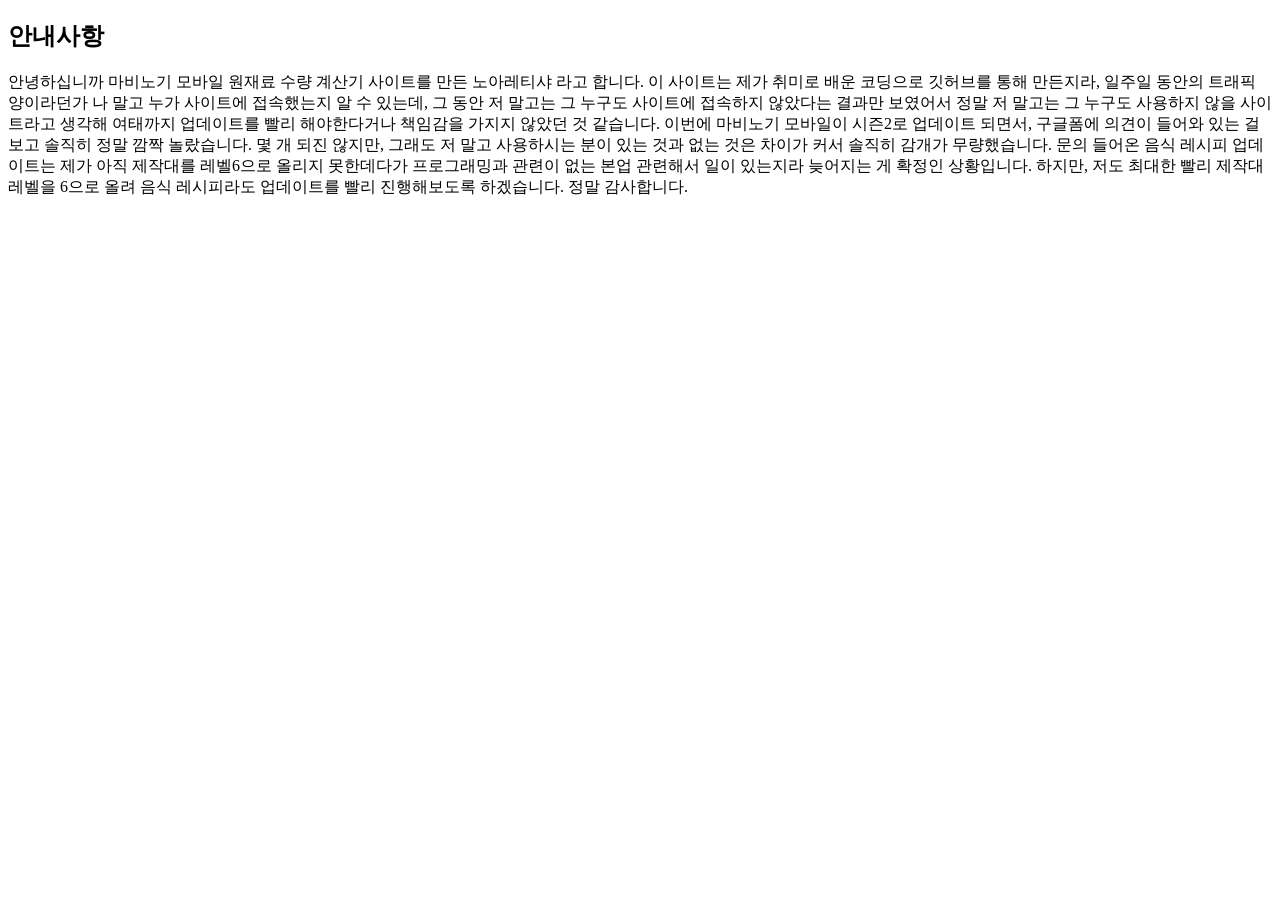
==== pop-up.html @ dba15e48 "Update pop-up.html" ====
<!DOCTYPE html>
<html lang="ko">
	<head>
		<meta charset="UTF-8">
		<title>안내사항</title>
		<link rel="stylesheet" href="./skin/pop-up.css">
	</head>
  
	<body>
		<h2>
			안내사항
		</h2>
	    
		<p>
			안녕하십니까 
			마비노기 모바일 원재료 수량 계산기 사이트를 만든 노아레티샤 라고 합니다.
			이 사이트는 제가 취미로 배운 코딩으로 깃허브를 통해 만든지라, 일주일 동안의 트래픽 양이라던가 나 말고 누가 사이트에 접속했는지 알 수 있는데, 그 동안 저 말고는 그 누구도 사이트에 접속하지 않았다는 결과만 보였어서
			정말 저 말고는 그 누구도 사용하지 않을 사이트라고 생각해 여태까지 업데이트를 빨리 해야한다거나 책임감을 가지지 않았던 것 같습니다.
			이번에 마비노기 모바일이 시즌2로 업데이트 되면서, 구글폼에 의견이 들어와 있는 걸 보고 솔직히 정말 깜짝 놀랐습니다.
			몇 개 되진 않지만, 그래도 저 말고 사용하시는 분이 있는 것과 없는 것은 차이가 커서 솔직히 감개가 무량했습니다.
			문의 들어온 음식 레시피 업데이트는 제가 아직 제작대를 레벨6으로 올리지 못한데다가 프로그래밍과 관련이 없는 본업 관련해서 일이 있는지라 늦어지는 게 확정인 상황입니다.
			하지만, 저도 최대한 빨리 제작대 레벨을 6으로 올려 음식 레시피라도 업데이트를 빨리 진행해보도록 하겠습니다. 
			정말 감사합니다.
		</p>
		<!-- 이 곳은 나중에 다른 창으로 팝업 열때 사용하기
		<div class="footer">
			<button onclick="window.close();">닫기</button>
		</div>-->
	</body>
</html>
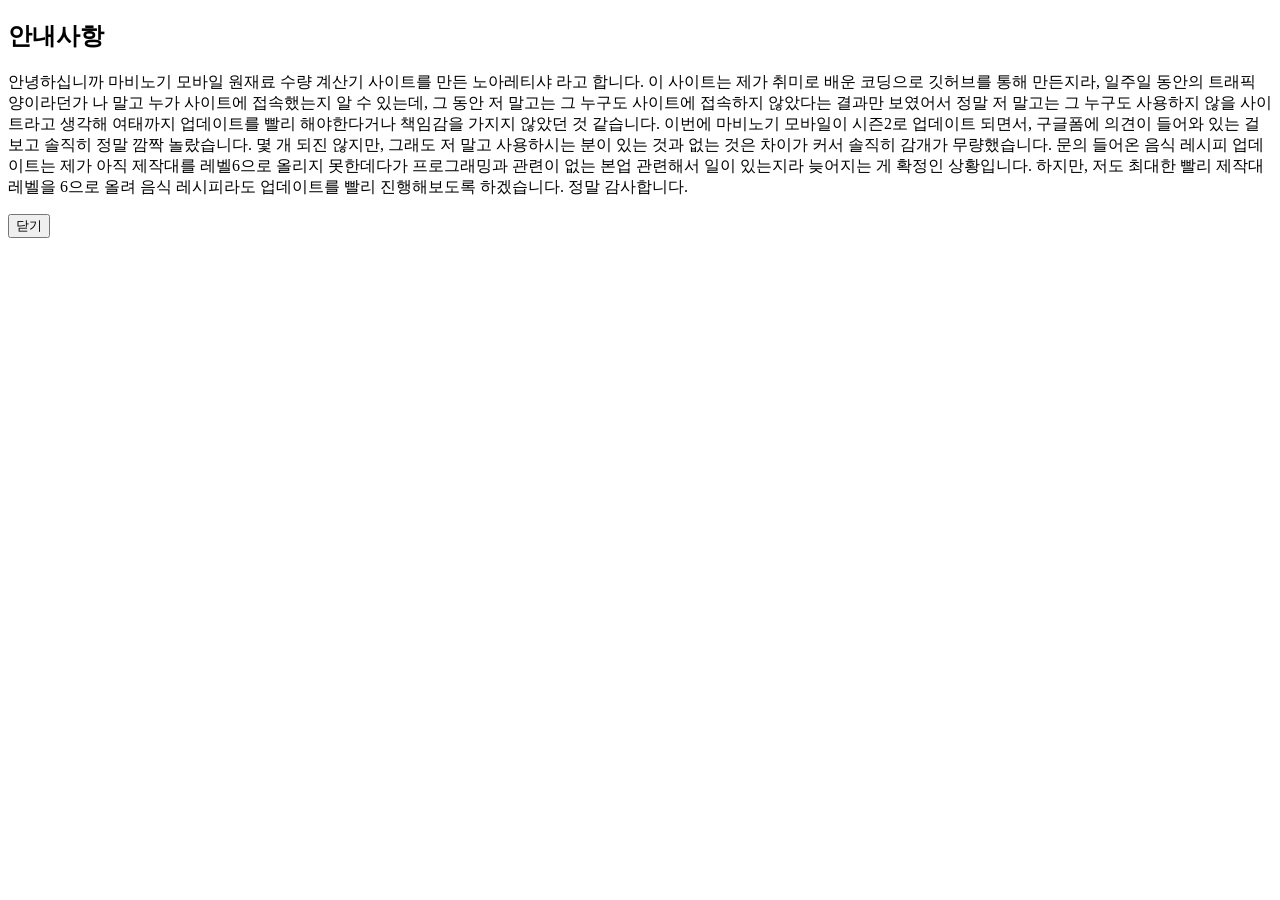
==== commit 248c8d5a: "Update pop-up.html" ====
--- a/pop-up.html
+++ b/pop-up.html
@@ -22,9 +22,9 @@
 			하지만, 저도 최대한 빨리 제작대 레벨을 6으로 올려 음식 레시피라도 업데이트를 빨리 진행해보도록 하겠습니다. 
 			정말 감사합니다.
 		</p>
-		<!-- 이 곳은 나중에 다른 창으로 팝업 열때 사용하기
+
 		<div class="footer">
-			<button onclick="window.close();">닫기</button>
-		</div>-->
+			<button onclick="closeNotice();">닫기</button>
+		</div>
 	</body>
 </html>
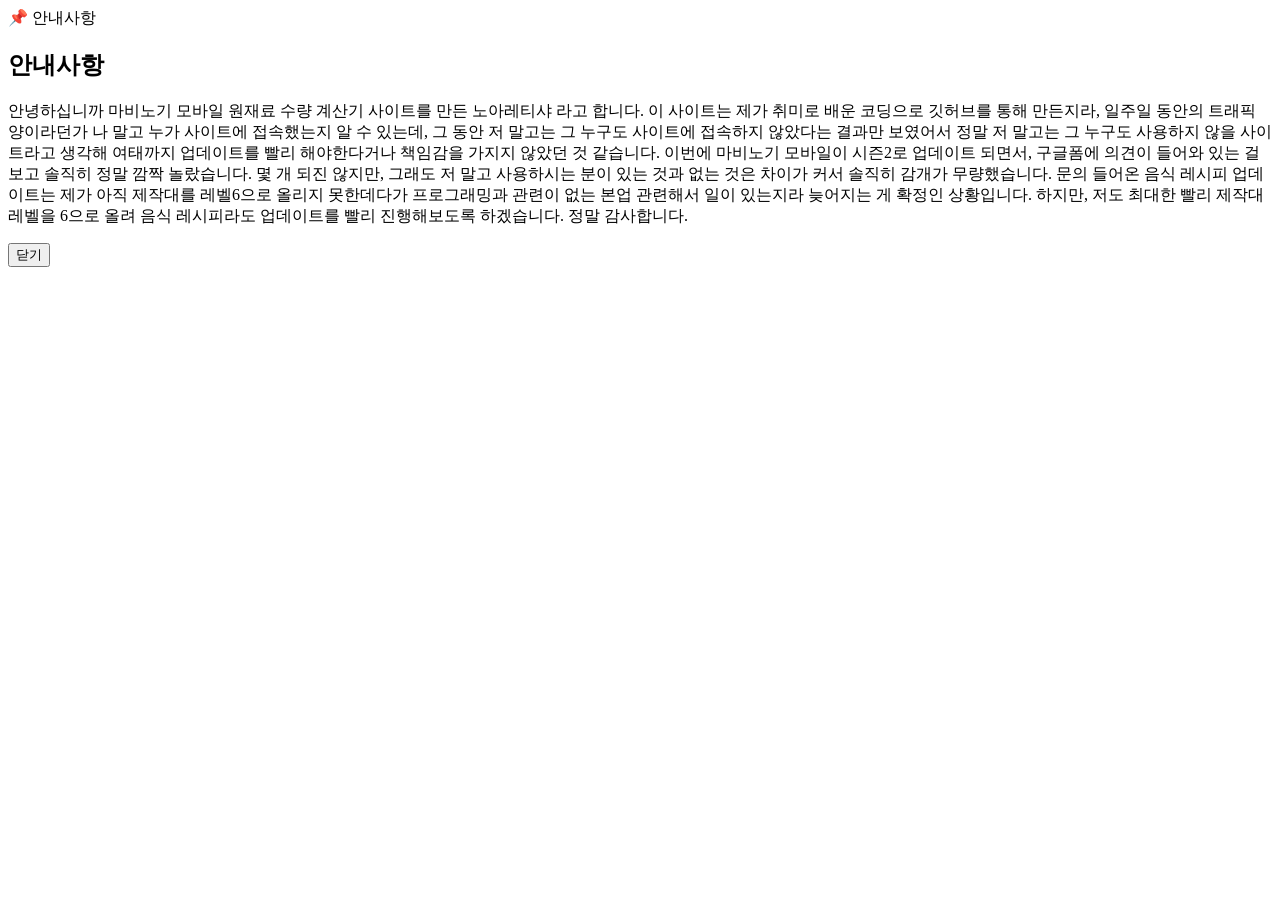
==== commit d4851118: "Update pop-up.html" ====
--- a/pop-up.html
+++ b/pop-up.html
@@ -3,25 +3,31 @@
 	<head>
 		<meta charset="UTF-8">
 		<title>안내사항</title>
-		<link rel="stylesheet" href="./skin/pop-up.css">
+		<link rel="stylesheet" href="/mobi_base_total/skin/pop-up.css">
 	</head>
   
 	<body>
+		<div id="drag-handle">
+			📌 안내사항
+		</div>
+		
 		<h2>
 			안내사항
 		</h2>
-	    
-		<p>
-			안녕하십니까 
-			마비노기 모바일 원재료 수량 계산기 사이트를 만든 노아레티샤 라고 합니다.
-			이 사이트는 제가 취미로 배운 코딩으로 깃허브를 통해 만든지라, 일주일 동안의 트래픽 양이라던가 나 말고 누가 사이트에 접속했는지 알 수 있는데, 그 동안 저 말고는 그 누구도 사이트에 접속하지 않았다는 결과만 보였어서
-			정말 저 말고는 그 누구도 사용하지 않을 사이트라고 생각해 여태까지 업데이트를 빨리 해야한다거나 책임감을 가지지 않았던 것 같습니다.
-			이번에 마비노기 모바일이 시즌2로 업데이트 되면서, 구글폼에 의견이 들어와 있는 걸 보고 솔직히 정말 깜짝 놀랐습니다.
-			몇 개 되진 않지만, 그래도 저 말고 사용하시는 분이 있는 것과 없는 것은 차이가 커서 솔직히 감개가 무량했습니다.
-			문의 들어온 음식 레시피 업데이트는 제가 아직 제작대를 레벨6으로 올리지 못한데다가 프로그래밍과 관련이 없는 본업 관련해서 일이 있는지라 늦어지는 게 확정인 상황입니다.
-			하지만, 저도 최대한 빨리 제작대 레벨을 6으로 올려 음식 레시피라도 업데이트를 빨리 진행해보도록 하겠습니다. 
-			정말 감사합니다.
-		</p>
+		
+	    <div class="content-body">
+			<p>
+				안녕하십니까 
+				마비노기 모바일 원재료 수량 계산기 사이트를 만든 노아레티샤 라고 합니다.
+				이 사이트는 제가 취미로 배운 코딩으로 깃허브를 통해 만든지라, 일주일 동안의 트래픽 양이라던가 나 말고 누가 사이트에 접속했는지 알 수 있는데, 그 동안 저 말고는 그 누구도 사이트에 접속하지 않았다는 결과만 보였어서
+				정말 저 말고는 그 누구도 사용하지 않을 사이트라고 생각해 여태까지 업데이트를 빨리 해야한다거나 책임감을 가지지 않았던 것 같습니다.
+				이번에 마비노기 모바일이 시즌2로 업데이트 되면서, 구글폼에 의견이 들어와 있는 걸 보고 솔직히 정말 깜짝 놀랐습니다.
+				몇 개 되진 않지만, 그래도 저 말고 사용하시는 분이 있는 것과 없는 것은 차이가 커서 솔직히 감개가 무량했습니다.
+				문의 들어온 음식 레시피 업데이트는 제가 아직 제작대를 레벨6으로 올리지 못한데다가 프로그래밍과 관련이 없는 본업 관련해서 일이 있는지라 늦어지는 게 확정인 상황입니다.
+				하지만, 저도 최대한 빨리 제작대 레벨을 6으로 올려 음식 레시피라도 업데이트를 빨리 진행해보도록 하겠습니다. 
+				정말 감사합니다.
+			</p>
+		</div>
 
 		<div class="footer">
 			<button onclick="closeNotice();">닫기</button>
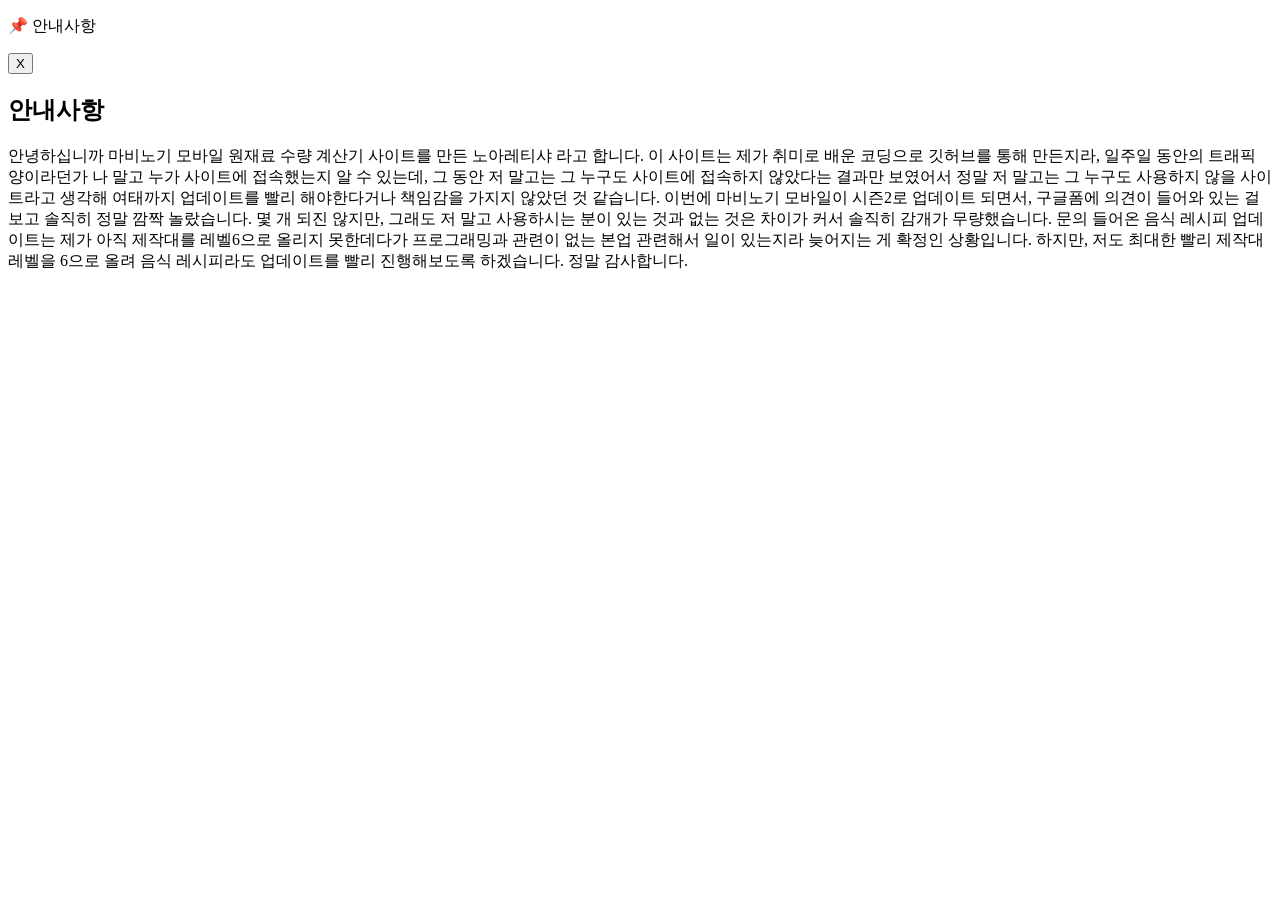
==== commit 0f3f758b: "Update pop-up.html" ====
--- a/pop-up.html
+++ b/pop-up.html
@@ -8,7 +8,8 @@
   
 	<body>
 		<div id="drag-handle">
-			📌 안내사항
+			<p> 📌 안내사항</p>
+			<button onclick="closeNotice();">X</button>
 		</div>
 		
 		<h2>
@@ -30,7 +31,7 @@
 		</div>
 
 		<div class="footer">
-			<button onclick="closeNotice();">닫기</button>
+			
 		</div>
 	</body>
 </html>
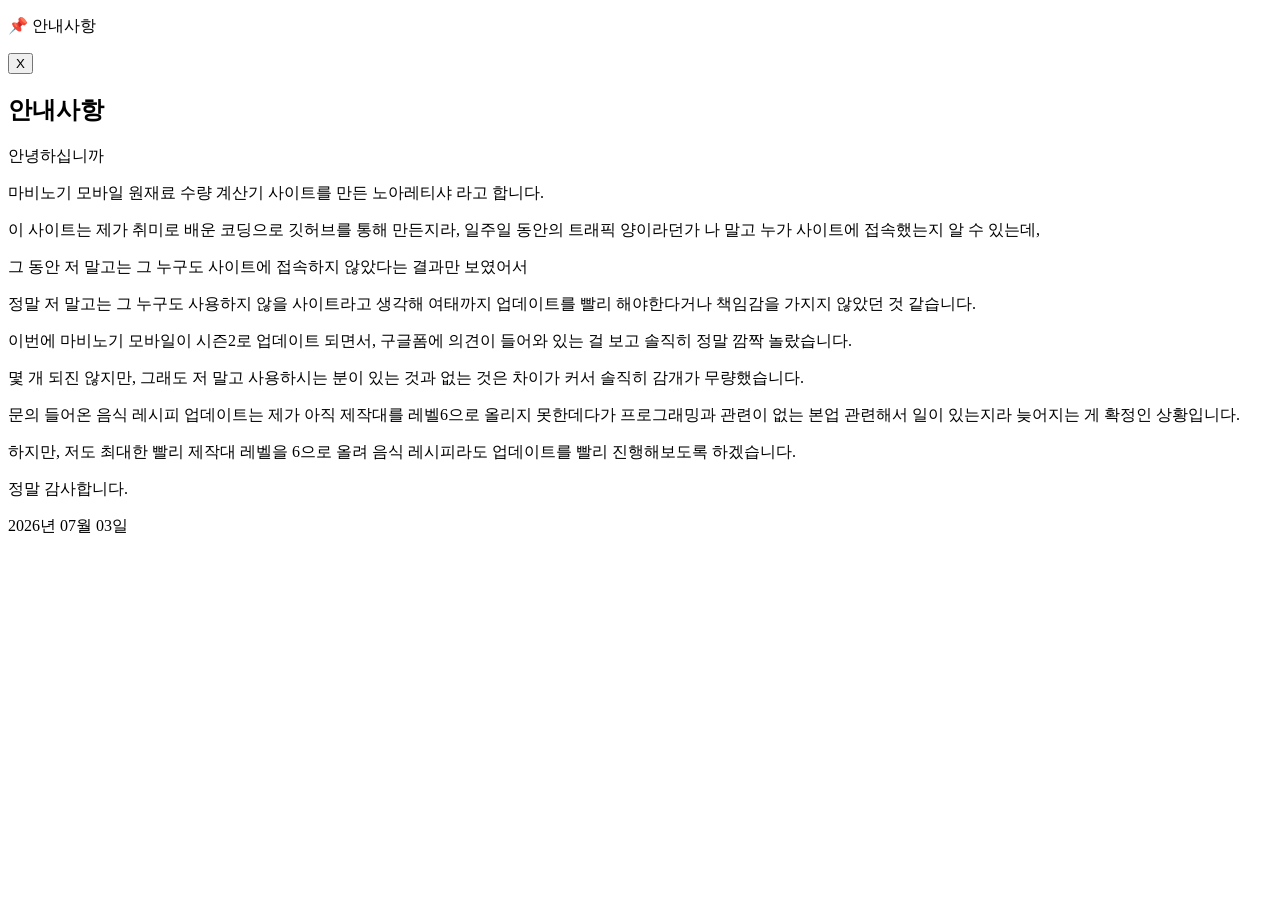
==== commit 84affd83: "Update pop-up.html" ====
--- a/pop-up.html
+++ b/pop-up.html
@@ -11,27 +11,47 @@
 			<p> 📌 안내사항</p>
 			<button onclick="closeNotice();">X</button>
 		</div>
-		
-		<h2>
-			안내사항
-		</h2>
-		
+			
 	    <div class="content-body">
+			<h2>
+				안내사항
+			</h2>			
 			<p>
 				안녕하십니까 
+			</p>
+			<p>
 				마비노기 모바일 원재료 수량 계산기 사이트를 만든 노아레티샤 라고 합니다.
-				이 사이트는 제가 취미로 배운 코딩으로 깃허브를 통해 만든지라, 일주일 동안의 트래픽 양이라던가 나 말고 누가 사이트에 접속했는지 알 수 있는데, 그 동안 저 말고는 그 누구도 사이트에 접속하지 않았다는 결과만 보였어서
+			</p>
+			<p>
+				이 사이트는 제가 취미로 배운 코딩으로 깃허브를 통해 만든지라, 일주일 동안의 트래픽 양이라던가 나 말고 누가 사이트에 접속했는지 알 수 있는데, 
+			</p>
+			<p>				
+				그 동안 저 말고는 그 누구도 사이트에 접속하지 않았다는 결과만 보였어서
+			</p>
+			<p>				
 				정말 저 말고는 그 누구도 사용하지 않을 사이트라고 생각해 여태까지 업데이트를 빨리 해야한다거나 책임감을 가지지 않았던 것 같습니다.
+			</p>
+			<p>				
 				이번에 마비노기 모바일이 시즌2로 업데이트 되면서, 구글폼에 의견이 들어와 있는 걸 보고 솔직히 정말 깜짝 놀랐습니다.
+			</p>
+			<p>				
 				몇 개 되진 않지만, 그래도 저 말고 사용하시는 분이 있는 것과 없는 것은 차이가 커서 솔직히 감개가 무량했습니다.
+			</p>
+			<p>				
 				문의 들어온 음식 레시피 업데이트는 제가 아직 제작대를 레벨6으로 올리지 못한데다가 프로그래밍과 관련이 없는 본업 관련해서 일이 있는지라 늦어지는 게 확정인 상황입니다.
+			</p>
+			<p>				
 				하지만, 저도 최대한 빨리 제작대 레벨을 6으로 올려 음식 레시피라도 업데이트를 빨리 진행해보도록 하겠습니다. 
+			</p>
+			<p>				
 				정말 감사합니다.
 			</p>
 		</div>
 
 		<div class="footer">
-			
+			<p>
+				2026년 07월 03일
+			</p>
 		</div>
 	</body>
 </html>
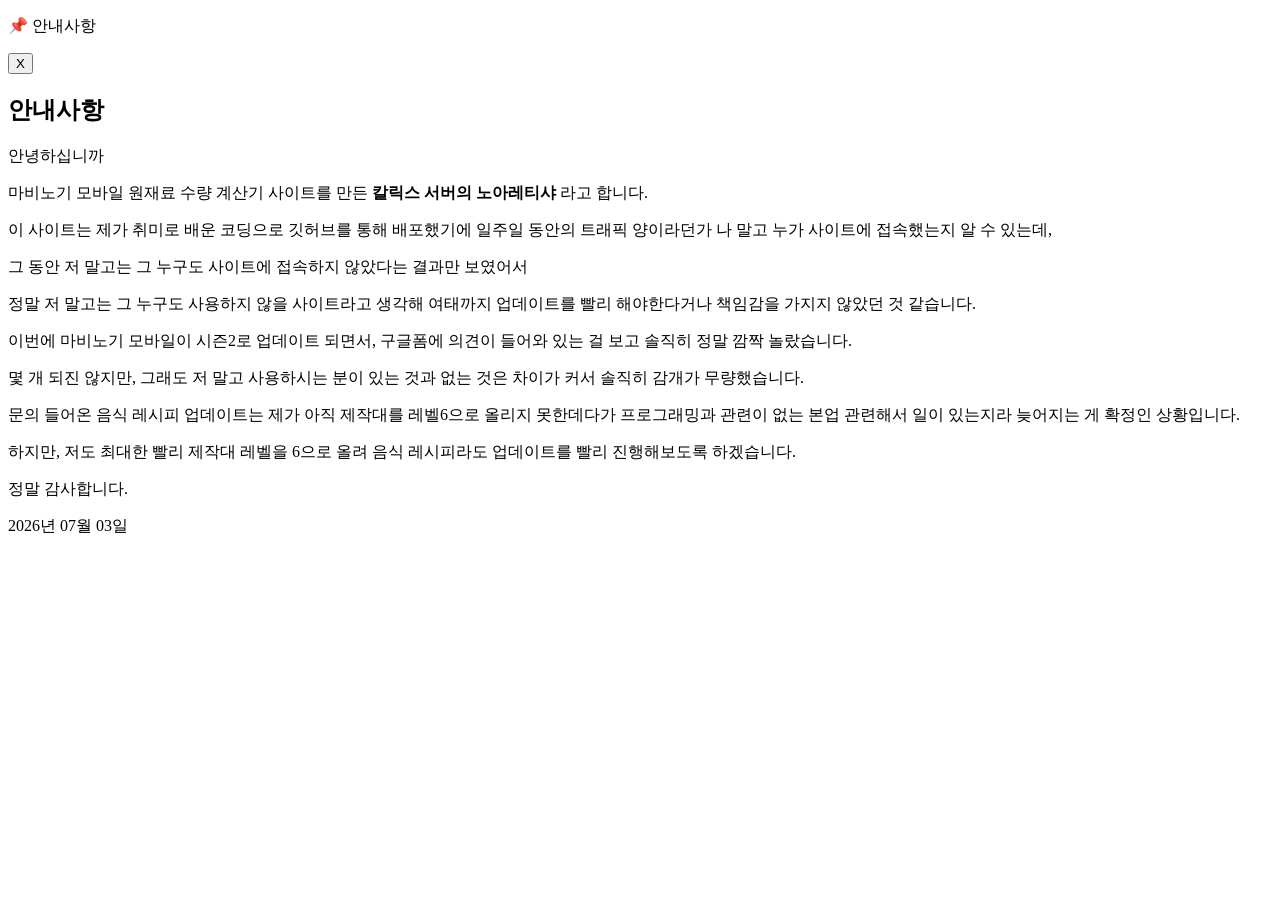
==== commit 4b592881: "Update pop-up.html" ====
--- a/pop-up.html
+++ b/pop-up.html
@@ -20,10 +20,10 @@
 				안녕하십니까 
 			</p>
 			<p>
-				마비노기 모바일 원재료 수량 계산기 사이트를 만든 노아레티샤 라고 합니다.
+				마비노기 모바일 원재료 수량 계산기 사이트를 만든 <b>칼릭스 서버의 노아레티샤</b> 라고 합니다.
 			</p>
 			<p>
-				이 사이트는 제가 취미로 배운 코딩으로 깃허브를 통해 만든지라, 일주일 동안의 트래픽 양이라던가 나 말고 누가 사이트에 접속했는지 알 수 있는데, 
+				이 사이트는 제가 취미로 배운 코딩으로 깃허브를 통해 배포했기에 일주일 동안의 트래픽 양이라던가 나 말고 누가 사이트에 접속했는지 알 수 있는데, 
 			</p>
 			<p>				
 				그 동안 저 말고는 그 누구도 사이트에 접속하지 않았다는 결과만 보였어서
